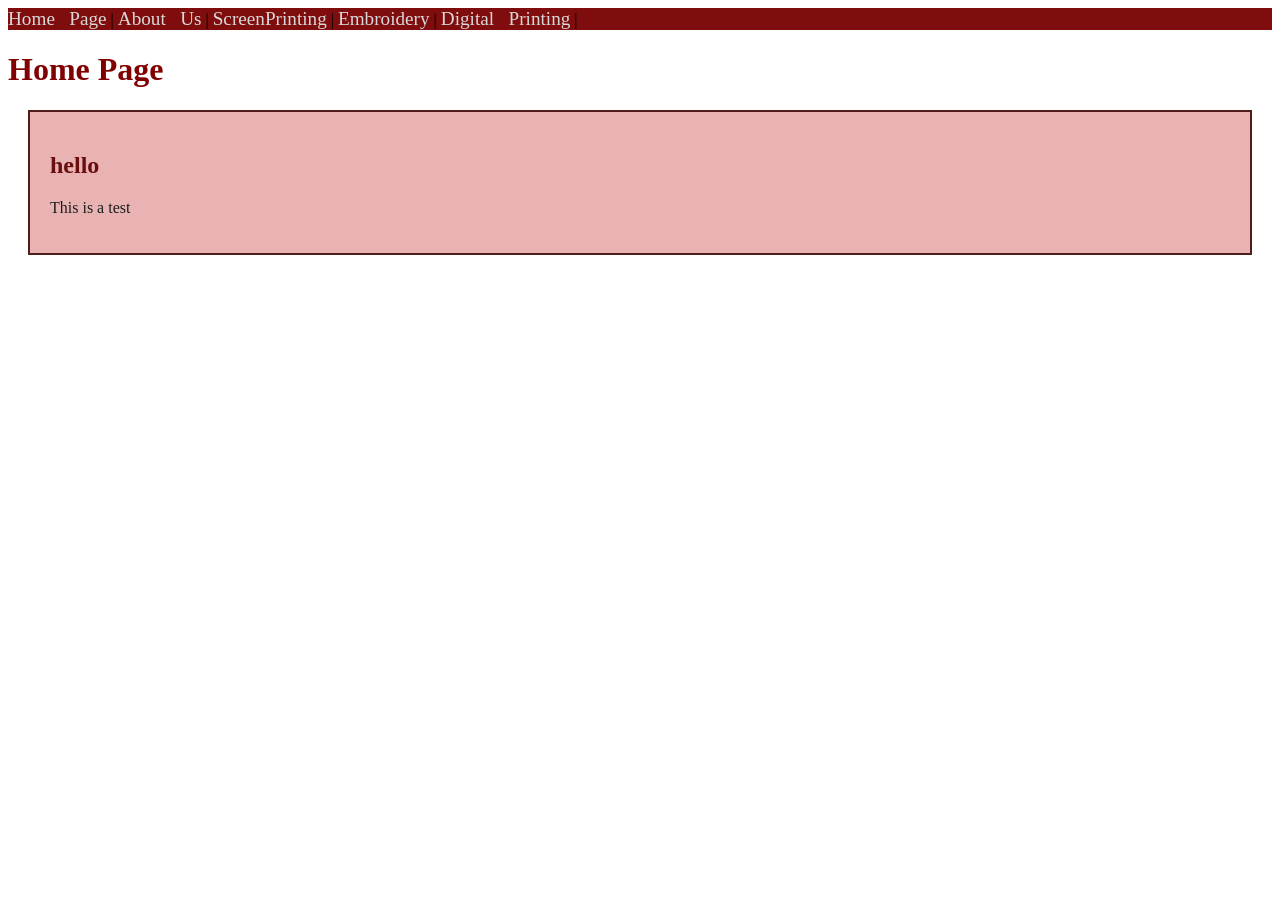
==== index.html @ e5024cde "testing out main css stylesheet colors" ====
<!DOCTYPE html>
<html lang="en">
<head>
    <meta charset="UTF-8">
    <meta name="viewport" content="width=device-width, initial-scale=1.0">
    <title>samian96</title>
    <link rel="stylesheet" href="main.css">
</head>
<body>
    <header>
        <div id="nav1">
            <a href="index.html">Home Page</a> |
            <a href="about.html">About Us</a> |
            <a href="screenprinting.html">ScreenPrinting</a> |
            <a href="embroidery.html">Embroidery</a> |
            <a href="digitalprinting.html">Digital Printing</a> |
        </div>
        <h1>Home Page</h1>
    </header>
    <main>
        <h2>hello</h2>
        <p>
            This is a test
        </p>
    </main>
    <footer></footer>
</body>
</html>
---- main.css ----
h1 {
    color: rgb(129, 0, 0);
}
ul {
    text-decoration: none;
    list-style-type: none;
}
a {
    font-size: larger;
    word-spacing: .5em;
    color: rgb(216, 216, 216);
    text-decoration: none;
}
#nav1 {
    border-color: black;
    background-color:rgb(128, 13, 13) ;
}
main {
    border: 2px solid #501d1d; /*dark burg*/
    padding: 20px;/*adding some space inside the card*/
    margin: 20px; /*adding some space outside the card*/
    background-color:#e9b3b3; /*light burg*/
}
h2 {
    color: #690e0e;
}
p {
    color: rgb(29, 29, 29);
}
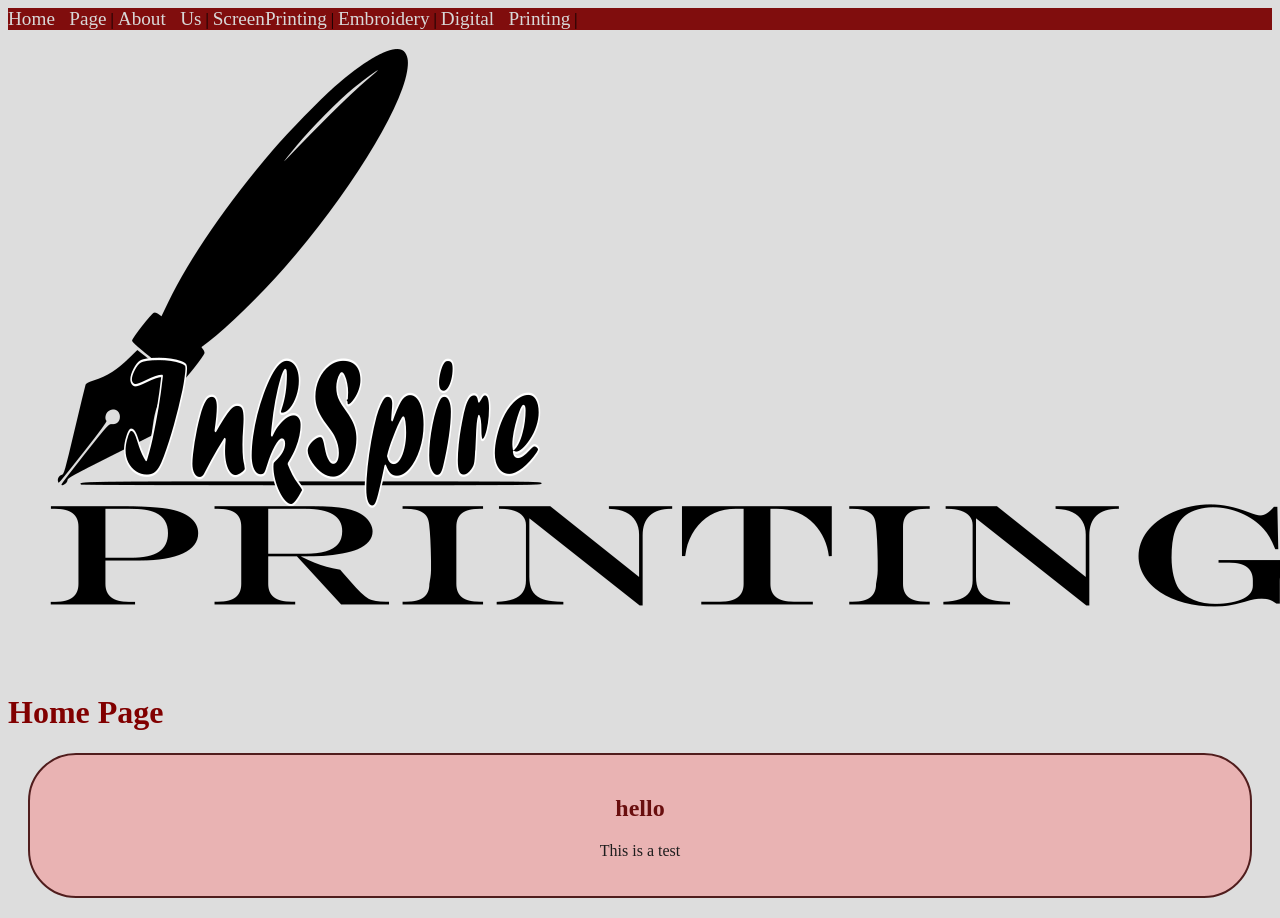
==== commit 715f1eba: "added company logo to header section of pages" ====
--- a/index.html
+++ b/index.html
@@ -15,6 +15,7 @@
             <a href="embroidery.html">Embroidery</a> |
             <a href="digitalprinting.html">Digital Printing</a> |
         </div>
+        <img src="images/inkspire.png" alt="inkspire company logo">
         <h1>Home Page</h1>
     </header>
     <main>
--- a/main.css
+++ b/main.css
@@ -1,9 +1,20 @@
+html {
+    background-color: rgb(221, 221, 221);
+    padding: auto;
+}
 h1 {
     color: rgb(129, 0, 0);
+}
+p {
+    text-size-adjust: large;
 }
 ul {
     text-decoration: none;
     list-style-type: none;
+}
+#secondarylist ul a {
+    text-align: left;
+    color: #111c58;
 }
 a {
     font-size: larger;
@@ -17,6 +28,8 @@
 }
 main {
     border: 2px solid #501d1d; /*dark burg*/
+    border-radius: 3em; /*rounds out corners of corders*/
+    text-align: center;
     padding: 20px;/*adding some space inside the card*/
     margin: 20px; /*adding some space outside the card*/
     background-color:#e9b3b3; /*light burg*/
@@ -26,4 +39,13 @@
 }
 p {
     color: rgb(29, 29, 29);
-}+}
+#second h3 {
+    color: #690e0e;
+}
+.about h2 {
+    text-align: left;
+}
+#secondarylist ul {
+    text-align: left;
+}
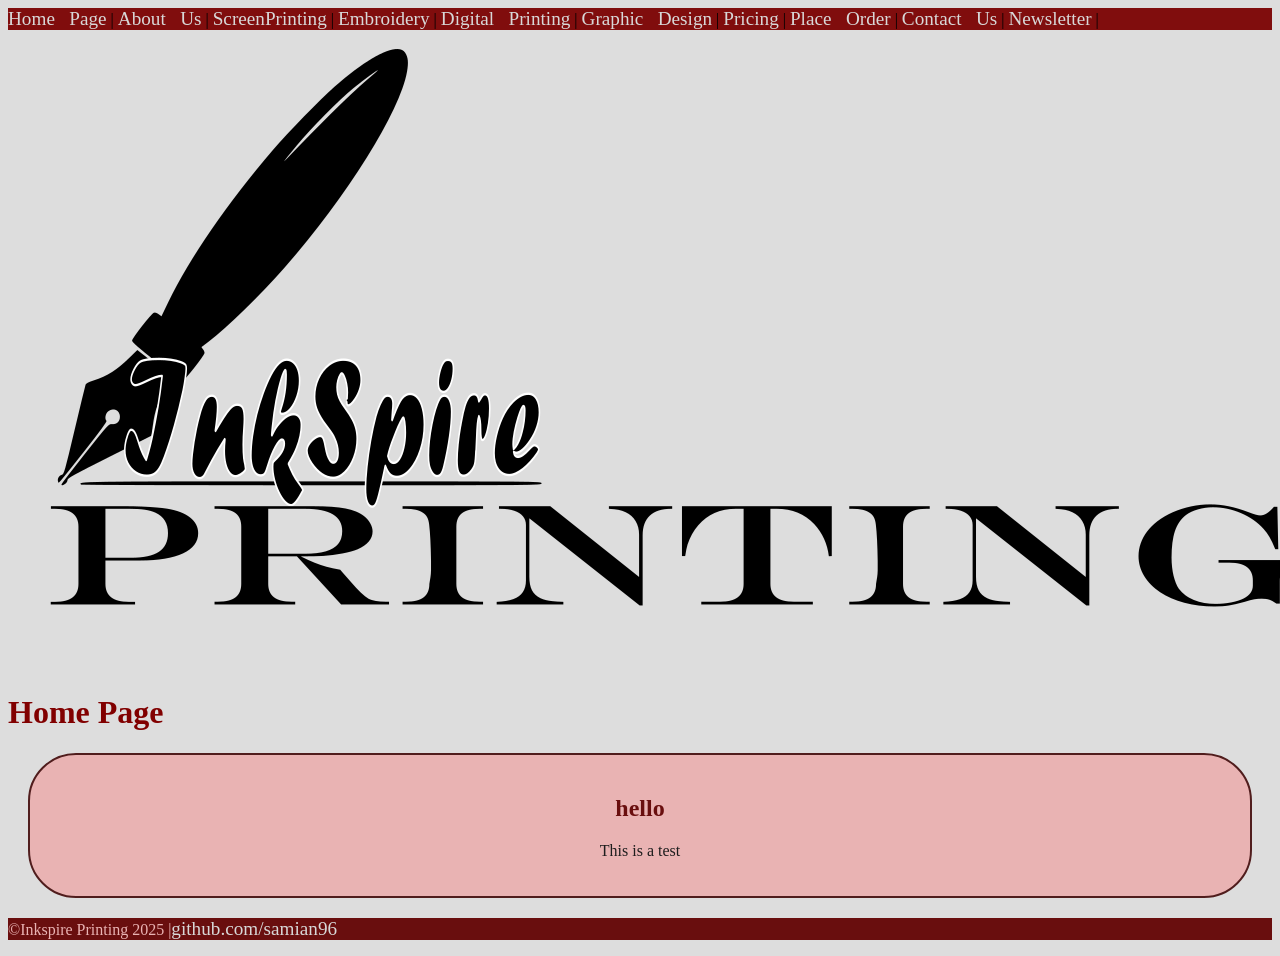
==== commit 92d9f8d3: "added a href link to all files" ====
--- a/index.html
+++ b/index.html
@@ -14,6 +14,11 @@
             <a href="screenprinting.html">ScreenPrinting</a> |
             <a href="embroidery.html">Embroidery</a> |
             <a href="digitalprinting.html">Digital Printing</a> |
+            <a href="graphicdesign.html">Graphic Design</a> |
+            <a href="pricingchart.html">Pricing</a> |
+            <a href="ordering.html">Place Order</a> |
+            <a href="contact.html">Contact Us</a> |
+            <a href="newsletter.html">Newsletter</a> |
         </div>
         <img src="images/inkspire.png" alt="inkspire company logo">
         <h1>Home Page</h1>
@@ -24,6 +29,8 @@
             This is a test
         </p>
     </main>
-    <footer></footer>
+    <footer>
+        <div id="foot"><p>&copy;Inkspire Printing 2025 |<a href="https://github.com/samian96">github.com/samian96</a></p></div>
+    </footer>
 </body>
 </html>
--- a/main.css
+++ b/main.css
@@ -4,9 +4,6 @@
 }
 h1 {
     color: rgb(129, 0, 0);
-}
-p {
-    text-size-adjust: large;
 }
 ul {
     text-decoration: none;
@@ -49,3 +46,9 @@
 #secondarylist ul {
     text-align: left;
 }
+footer {    
+    background-color: #690e0e;
+}
+#foot p{ 
+    color: #e9b3b3;
+}
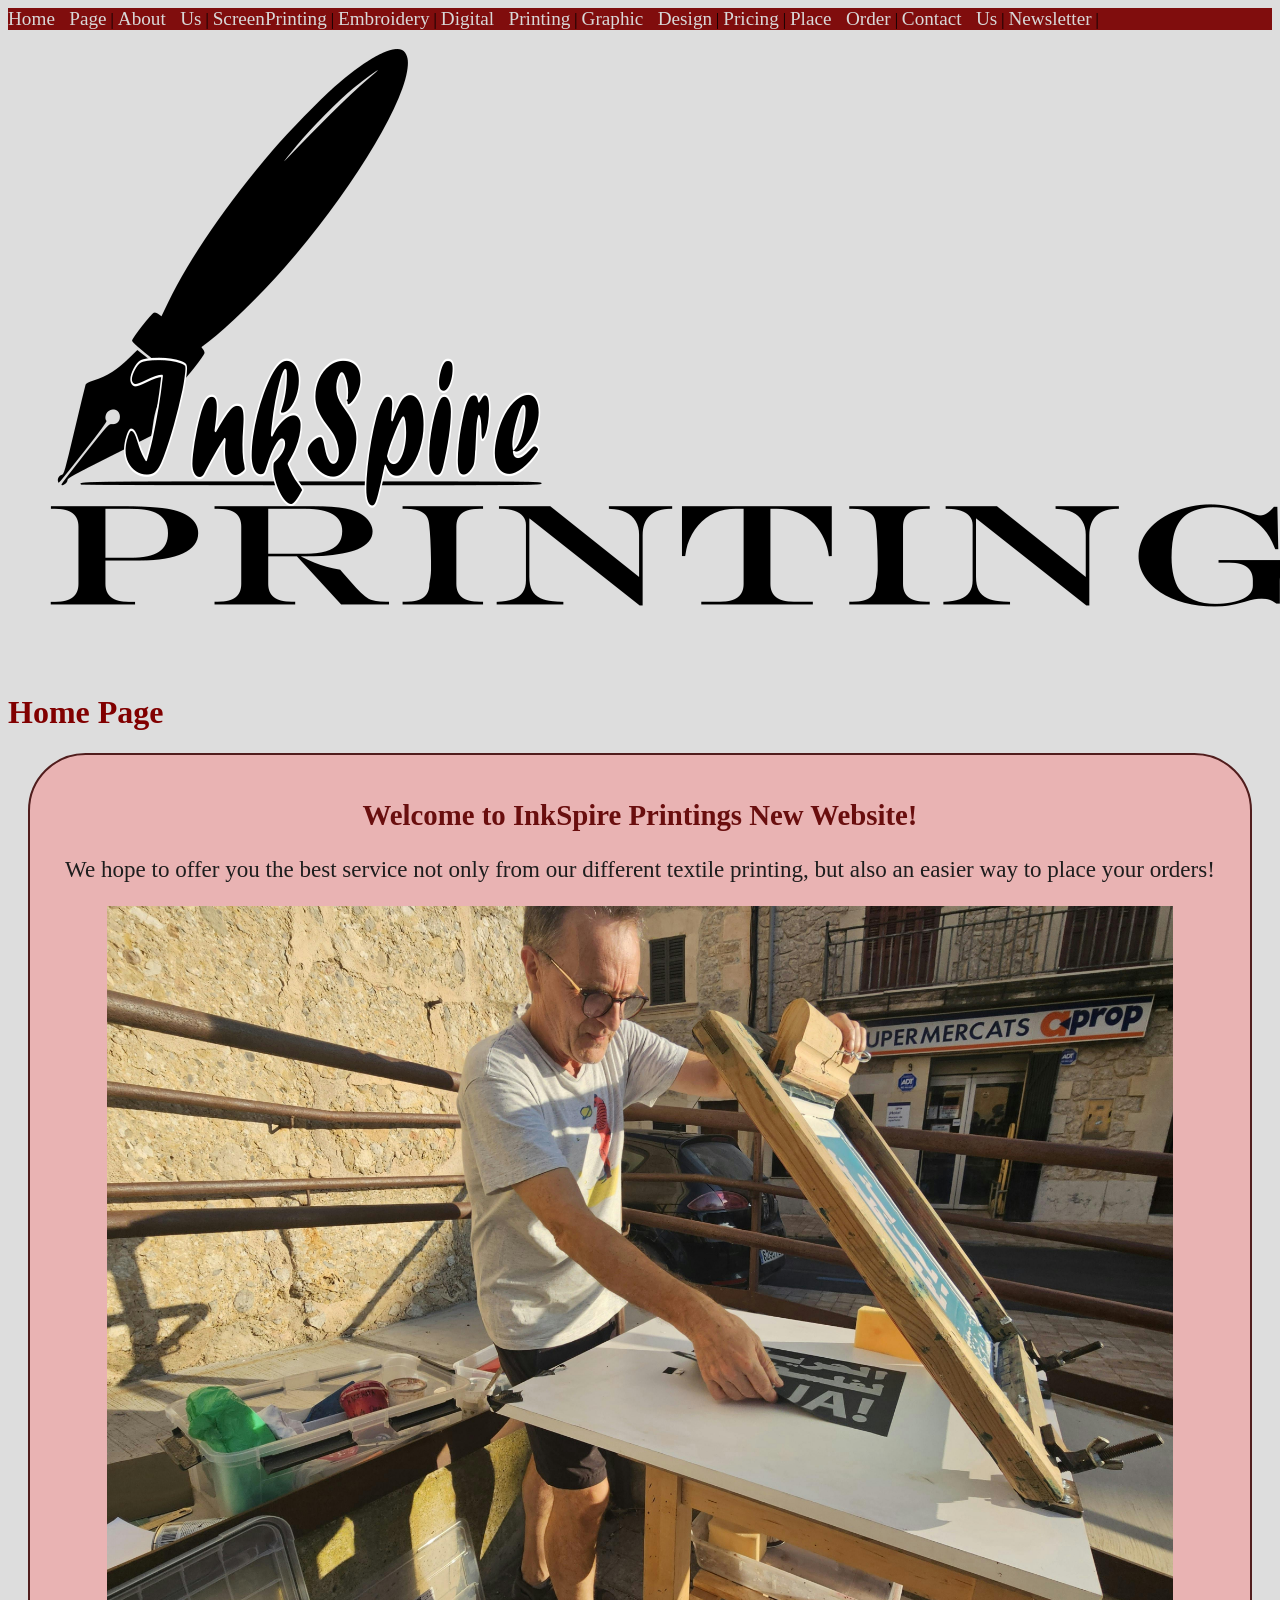
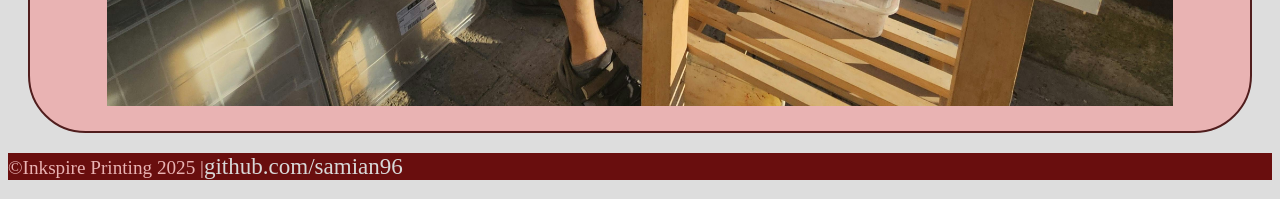
==== commit c59acd04: "added image to home page" ====
--- a/index.html
+++ b/index.html
@@ -3,12 +3,12 @@
 <head>
     <meta charset="UTF-8">
     <meta name="viewport" content="width=device-width, initial-scale=1.0">
-    <title>samian96</title>
-    <link rel="stylesheet" href="main.css">
+    <title>HomePage</title>
+    <link rel="stylesheet" href="main.css"><!--external Link to css stylesheet-->
 </head>
 <body>
     <header>
-        <div id="nav1">
+        <div id="nav1"><!--navigation to different pages of website-->
             <a href="index.html">Home Page</a> |
             <a href="about.html">About Us</a> |
             <a href="screenprinting.html">ScreenPrinting</a> |
@@ -24,10 +24,11 @@
         <h1>Home Page</h1>
     </header>
     <main>
-        <h2>hello</h2>
+        <h2>Welcome to InkSpire Printings New Website!</h2>
         <p>
-            This is a test
+            We hope to offer you the best service not only from our different textile printing, but also an easier way to place your orders!
         </p>
+        <img src="images/printing.jpg" alt="picture of man printing shirt" height="800">
     </main>
     <footer>
         <div id="foot"><p>&copy;Inkspire Printing 2025 |<a href="https://github.com/samian96">github.com/samian96</a></p></div>
--- a/main.css
+++ b/main.css
@@ -1,6 +1,13 @@
 html {
     background-color: rgb(221, 221, 221);
     padding: auto;
+}
+main {
+    font-size: larger;
+    font-family: Cambria, Cochin, Georgia, Times, 'Times New Roman', serif;
+}
+p {
+    font-size: larger;
 }
 h1 {
     color: rgb(129, 0, 0);
@@ -31,24 +38,109 @@
     margin: 20px; /*adding some space outside the card*/
     background-color:#e9b3b3; /*light burg*/
 }
+/*changes h2 elements to burgundy*/
 h2 {
     color: #690e0e;
 }
+/*changes p elements dark grey*/
 p {
     color: rgb(29, 29, 29);
 }
+/*changes id second/h3 to burgundy*/
 #second h3 {
     color: #690e0e;
 }
+/*aligns h2 to left margin*/
 .about h2 {
     text-align: left;
 }
+/*aligns secondarylist id /ul element to left*/
 #secondarylist ul {
     text-align: left;
 }
+/*creates burgundy background to footer*/
 footer {    
     background-color: #690e0e;
 }
+/*div id foot p text change to light red*/
 #foot p{ 
     color: #e9b3b3;
 }
+/*id form a changes text color to navy*/
+#form a {
+    color: #111c58;
+}
+/*conditional styling for hover state*/
+a:hover {
+    background-color: #da9797; /*Bright burgundy background color*/
+    color: rgb(105, 21, 21); /*burgundy text color*/
+}
+/*Styling the button*/
+button {
+    padding: 5px 10px; /*adding some space inside the button*/
+    border: none; /*removing the border*/
+    background-color: #ecf0f1; /*light gray background color*/
+    cursor: pointer; /*changing the cursor to a pointer*/
+    transition: all 0.3 ease; /*adding a transition*/
+}
+/*condition styling for the hover state*/
+button:hover {
+    background-color: red; /*red background color*/
+}
+/*Adds the border around the table*/
+table {
+    border: 1px solid black;
+    border-collapse: collapse;
+    border: 1px solid black;
+    margin: .5em auto;
+}
+/*Adds border around the content*/
+th, td {
+    border: 1px solid rgb(146, 146, 146);
+    padding: .2em .7em;
+    text-align: right; 
+    & left {
+        text-align: left;
+    }
+}
+/*creates white text for thead*/
+thead {
+    color: #cba4f0;
+
+}
+/*aligns content of tbody to the right and left*/
+tbody { 
+    color: #dddddd;
+        border: 1px black;
+    padding: .2em .7em;
+    text-align: right; 
+    & left {
+        text-align: left;
+    }
+
+}
+/*Centers the text inside of thead*/
+th:first-child, td:first-child {
+    text-align: center;
+    background-color: #363d66;
+}
+th:nth-child(2), td:nth-child(2) {
+    text-align: center;
+    background-color: #363d66;
+}
+/*changes text alignment for id who*/
+#who {
+    text-align: left;
+}
+#what {
+    text-align: left;
+}
+#history
+{
+    text-align: left;
+}
+#future {
+    text-align: left;
+}
+
+
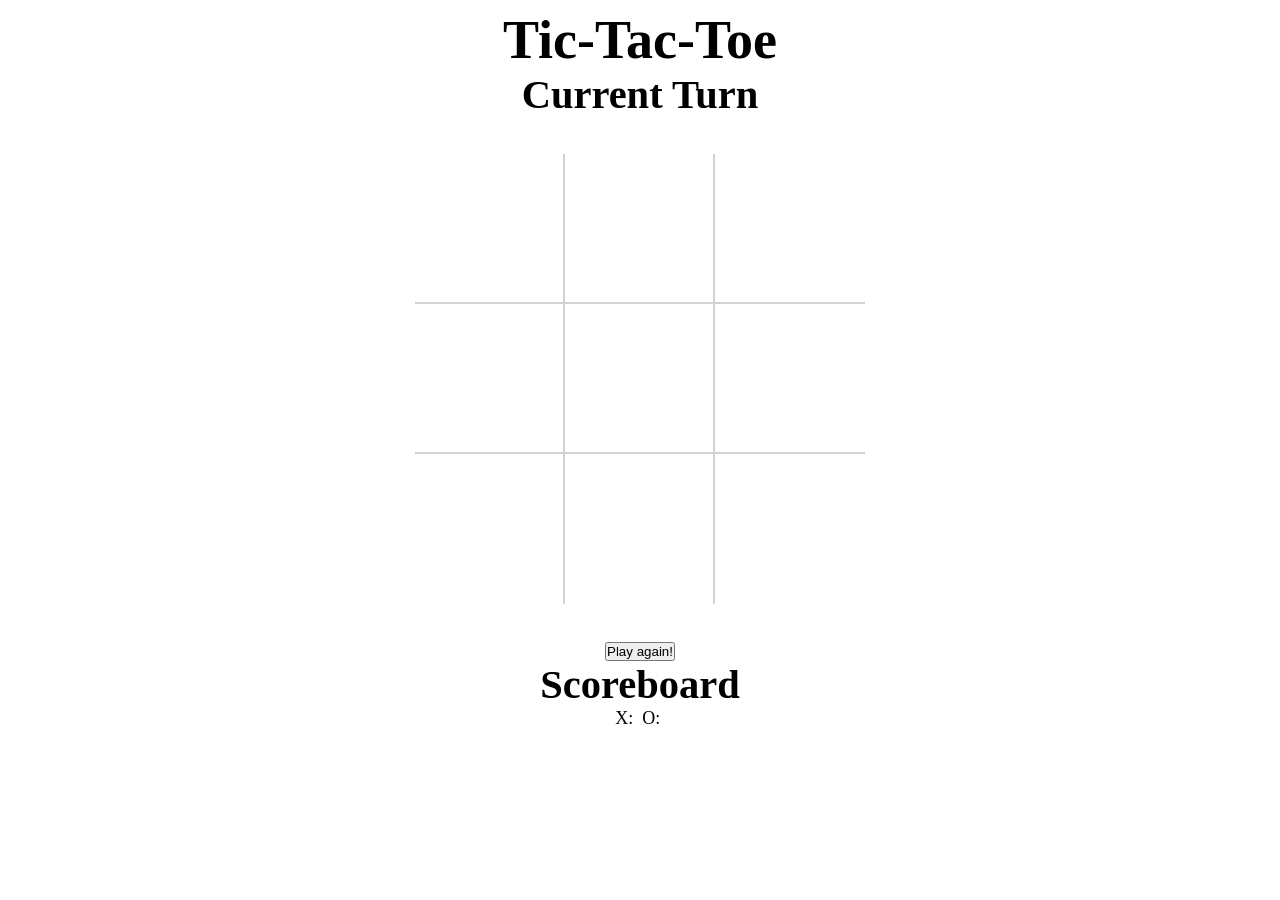
==== commit 5f949348: "first commit" ====
--- a/index.html
+++ b/index.html
@@ -1,37 +1,46 @@
 <!DOCTYPE html>
 <html lang="en">
+
 <head>
-    <meta charset="UTF-8">
-    <meta name="viewport" content="width=device-width, initial-scale=1.0">
-    <title>HomePage</title>
-    <link rel="stylesheet" href="main.css"><!--external Link to css stylesheet-->
+	<meta charset="UTF-8" />
+	<meta name="viewport" content="width=device-width, initial-scale=1.0" />
+	<meta http-equiv="X-UA-Compatible" content="ie=edge" />
+	<title>TTT</title>
+	<link rel="stylesheet" href="style.css">
 </head>
+
 <body>
-    <header>
-        <div id="nav1"><!--navigation to different pages of website-->
-            <a href="index.html">Home Page</a> |
-            <a href="about.html">About Us</a> |
-            <a href="screenprinting.html">ScreenPrinting</a> |
-            <a href="embroidery.html">Embroidery</a> |
-            <a href="digitalprinting.html">Digital Printing</a> |
-            <a href="graphicdesign.html">Graphic Design</a> |
-            <a href="pricingchart.html">Pricing</a> |
-            <a href="ordering.html">Place Order</a> |
-            <a href="contact.html">Contact Us</a> |
-            <a href="newsletter.html">Newsletter</a> |
-        </div>
-        <img src="images/inkspire.png" alt="inkspire company logo">
-        <h1>Home Page</h1>
-    </header>
-    <main>
-        <h2>Welcome to InkSpire Printings New Website!</h2>
-        <p>
-            We hope to offer you the best service not only from our different textile printing, but also an easier way to place your orders!
-        </p>
-        <img src="images/printing.jpg" alt="picture of man printing shirt" height="800">
-    </main>
-    <footer>
-        <div id="foot"><p>&copy;Inkspire Printing 2025 |<a href="https://github.com/samian96">github.com/samian96</a></p></div>
-    </footer>
+	<header>
+		<h1>Tic-Tac-Toe</h1>
+		<div id="turn-tracker">
+			<h2>Current Turn</h2>
+			<span id="turn"></span>
+		</div>
+	</header>
+	<main>
+		<div id="container">
+			<div id="game-board">
+				<div id="square-0" class="game-square"></div>
+				<div id="square-1" class="game-square"></div>
+				<div id="square-2" class="game-square"></div>
+				<div id="square-3" class="game-square"></div>
+				<div id="square-4" class="game-square"></div>
+				<div id="square-5" class="game-square"></div>
+				<div id="square-6" class="game-square"></div>
+				<div id="square-7" class="game-square"></div>
+				<div id="square-8" class="game-square"></div>
+			</div>
+		</div>
+		<div id="play-again">
+			<button id="button-play-again">Play again!</button>
+		</div>
+		<div id="scoreboard">
+			<h2>Scoreboard</h2>
+			X:&nbsp;<span id="scoreboard-x"></span>
+			O:&nbsp;<span id="scoreboard-o"></span>
+		</div>
+	</main>
+	<script src="script.js"></script>
 </body>
+
 </html>
--- a/style.css
+++ b/style.css
@@ -0,0 +1,68 @@
+* {
+	margin: 0;
+	padding: 0;
+	box-sizing: border-box;
+}
+
+body {
+	font-size: 18px;
+	padding: .5em 2em;
+	text-align: center;
+}
+
+h1 {
+	font-size: 3em;
+}
+
+h2 {
+	font-size: 2.25em;
+}
+
+#button-play-again {
+	margin: 0 auto;
+}
+
+#container {
+	margin: 2em auto;
+	width: 100%;
+}
+
+#game-board {
+	display: grid;
+	grid-template-columns: repeat(3, 150px);
+	margin: 0 auto;
+	width: 450px
+}
+
+#play-again {
+	margin: 0 auto;
+}
+
+#square-0, #square-1, #square-3, #square-4 {
+	border-width: 0 2px 2px 0;
+}
+
+#square-2, #square-5 {
+	border-width: 0 0 2px 0;
+}
+
+#square-6, #square-7 {
+	border-width: 0 2px 0 0;
+}
+
+#square-8 {
+	border-width: 0;
+}
+
+#turn {}
+
+.game-square {
+	border-color: lightgrey;
+	border-style: solid;
+	display: inline;
+	font-size: 6em;
+	line-height: 120px;
+	padding: 20px 40px;
+	height: 150px;
+	width: 150px;
+}
